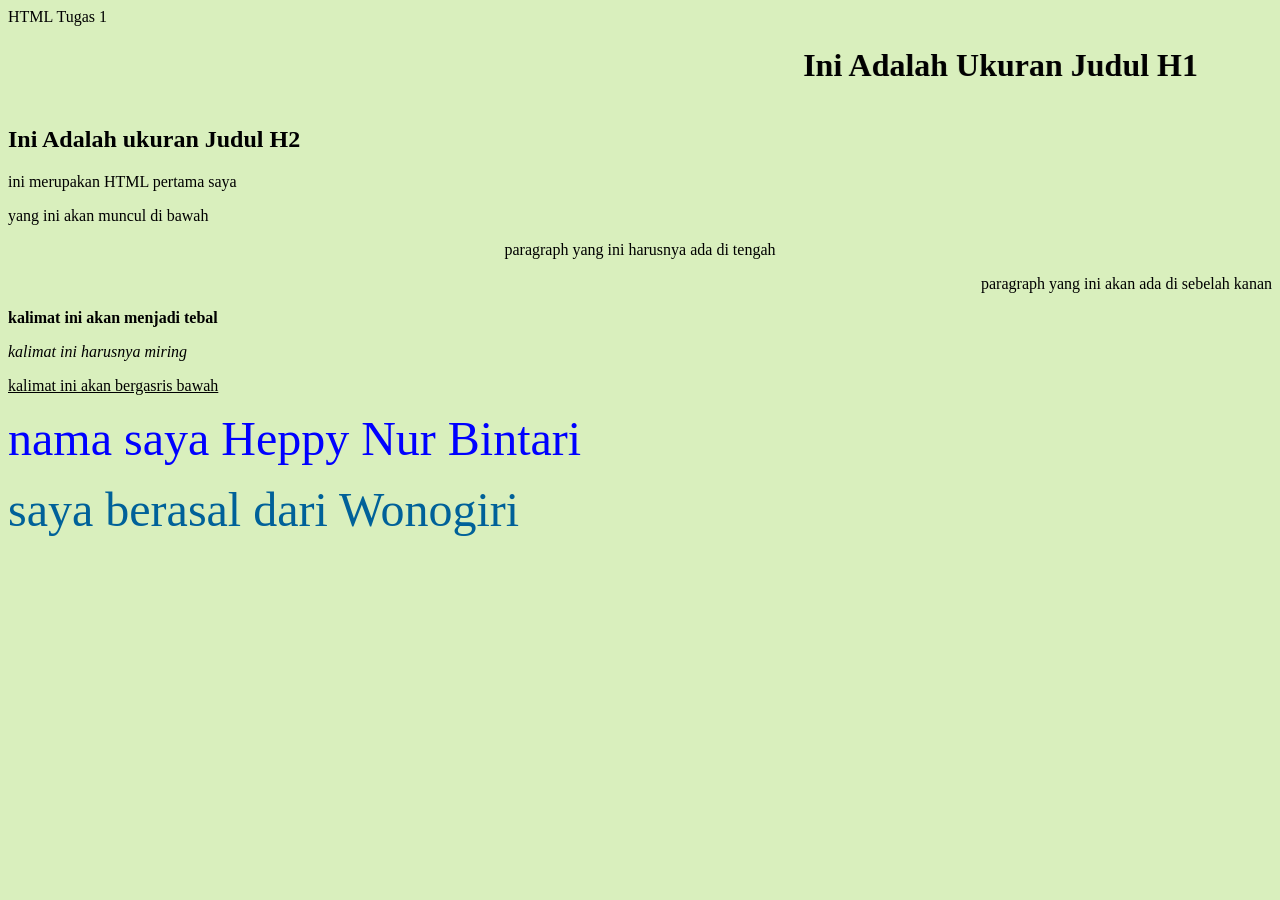
==== Tugas 1/tugas1.html @ c2618efd "[ADD] menambah tugas 1.html" ====
<html>
    <head>
        <tittle> HTML Tugas 1</tittle>
    </head>

    <body bgcolor="#D9EFBD">

        <marquee behavior="alternate" direction="">
            <h1>Ini Adalah Ukuran Judul H1</h1>
        </marquee>
        
        <h2>Ini Adalah ukuran Judul H2</h2>

        <p>ini merupakan HTML pertama saya </p>
        <p> yang ini akan muncul di bawah</p>
        <p align="center">paragraph yang ini harusnya ada di tengah</p>
        <p align="right">paragraph yang ini akan ada di sebelah kanan</p>
        <p> <b>kalimat ini akan menjadi tebal</b></p>
        <p><i>kalimat ini harusnya miring</i></p>
        <p><u>kalimat ini akan bergasris bawah</u></p>

        <p>
            <font size="22" color=" blue">nama saya Heppy Nur Bintari</font>
        </p>

        <p>
            <font size="23" color="#006199"> saya berasal dari Wonogiri</font>
        </p>
    </body>

</html>
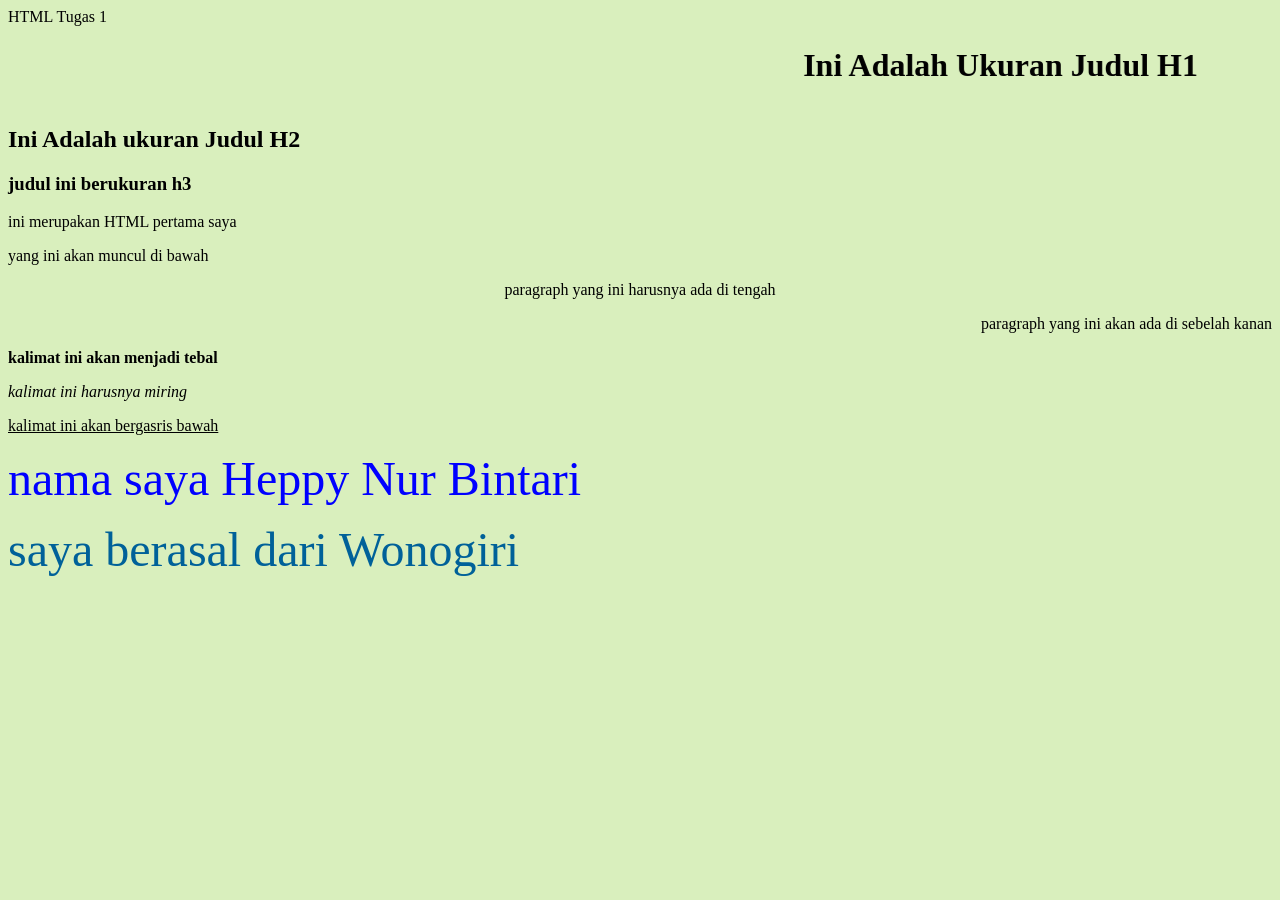
==== commit f748429f: "[ADD] menambah tugas 1" ====
--- a/Tugas 1/tugas1.html
+++ b/Tugas 1/tugas1.html
@@ -10,6 +10,7 @@
         </marquee>
         
         <h2>Ini Adalah ukuran Judul H2</h2>
+        <h3>judul ini berukuran h3</h3>
 
         <p>ini merupakan HTML pertama saya </p>
         <p> yang ini akan muncul di bawah</p>
